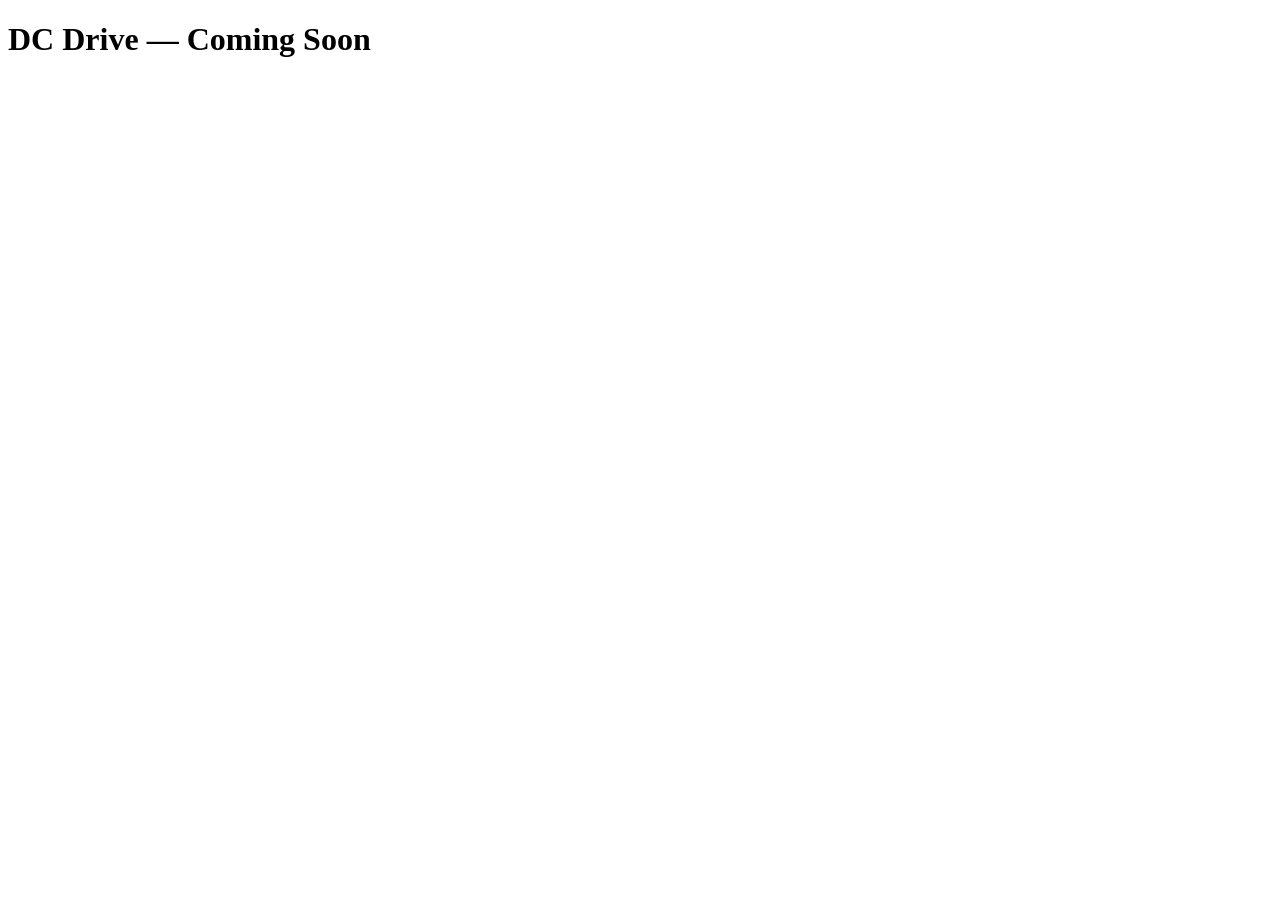
==== index.html @ 0e6df4d0 "Initial commit — repo setup + CNAME" ====
<!DOCTYPE html>
<html lang="el">
<head>
<meta charset="UTF-8">
<meta name="viewport" content="width=device-width, initial-scale=1.0">
<title>DC Drive — Σχολή Οδηγών</title>
</head>
<body>
<h1>DC Drive — Coming Soon</h1>
</body>
</html>
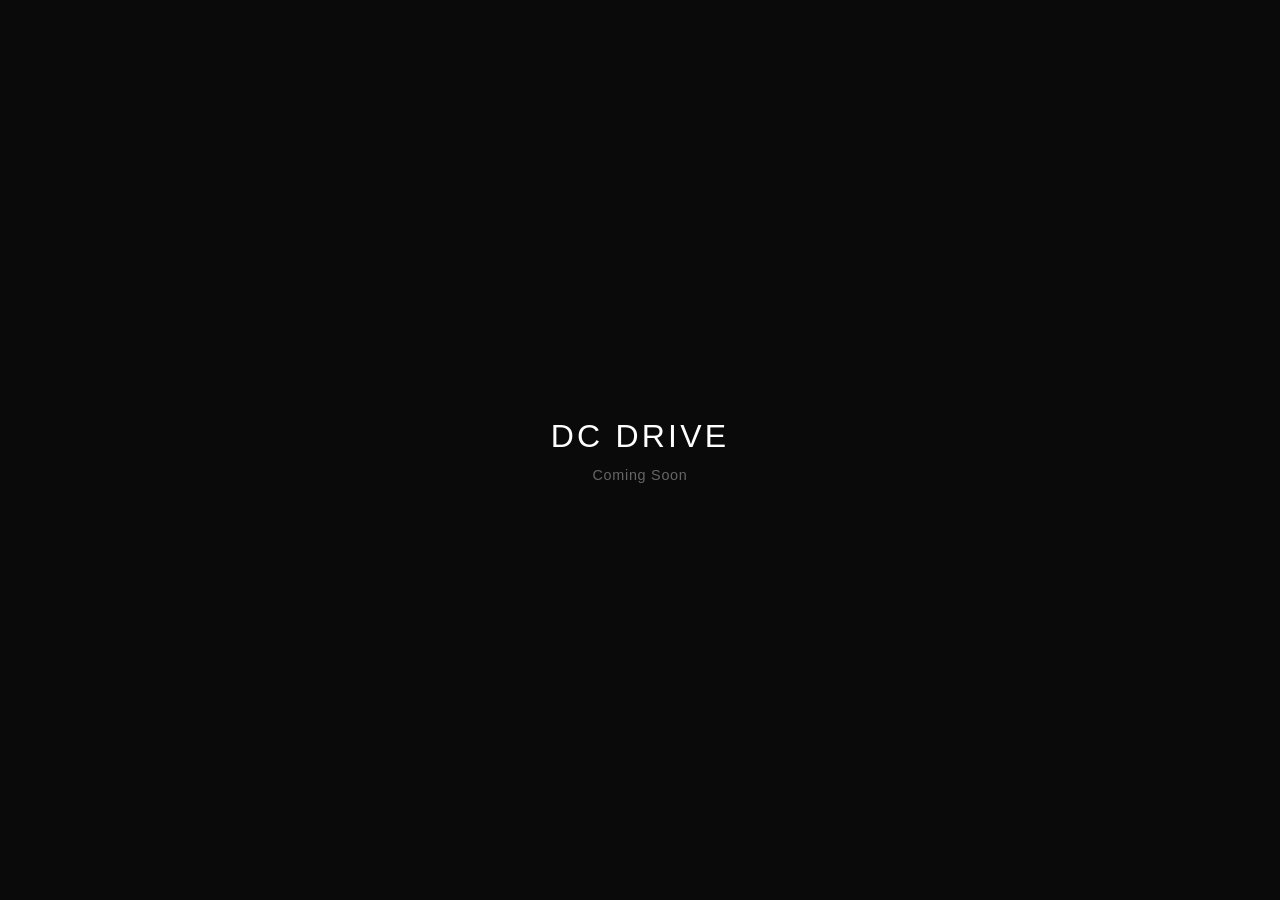
==== commit 94a0cf93: "Hello World — DC Drive coming soon" ====
--- a/index.html
+++ b/index.html
@@ -3,9 +3,26 @@
 <head>
 <meta charset="UTF-8">
 <meta name="viewport" content="width=device-width, initial-scale=1.0">
-<title>DC Drive — Σχολή Οδηγών</title>
+<title>DC Drive</title>
+<style>
+  * { margin: 0; padding: 0; box-sizing: border-box; }
+  body { 
+    background: #0a0a0a; 
+    color: #fff; 
+    font-family: -apple-system, sans-serif;
+    height: 100vh;
+    display: flex;
+    align-items: center;
+    justify-content: center;
+    flex-direction: column;
+    gap: 12px;
+  }
+  h1 { font-size: 2rem; font-weight: 400; letter-spacing: 0.1em; }
+  p { color: #666; font-size: 0.9rem; letter-spacing: 0.05em; }
+</style>
 </head>
 <body>
-<h1>DC Drive — Coming Soon</h1>
+  <h1>DC DRIVE</h1>
+  <p>Coming Soon</p>
 </body>
 </html>
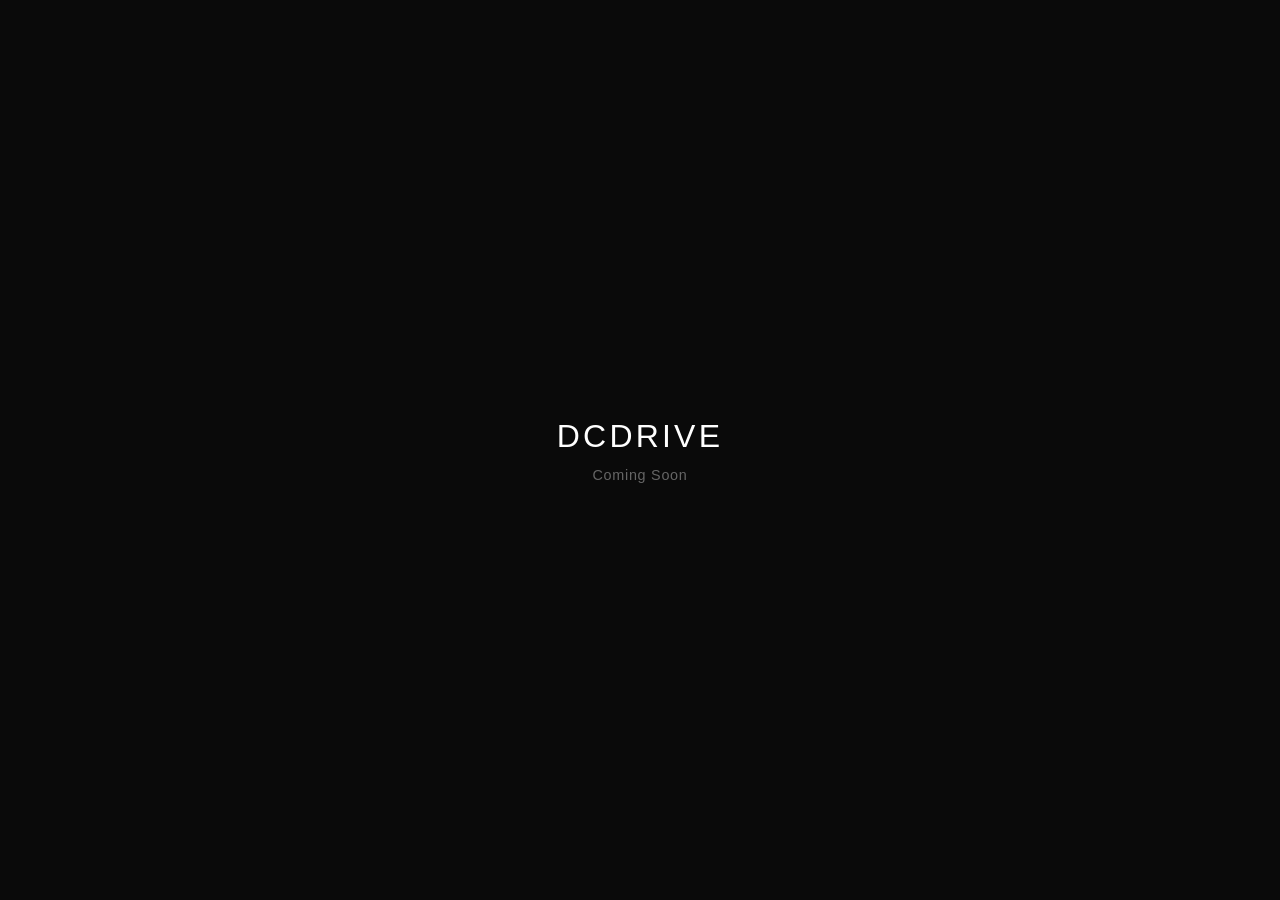
==== commit f4888468: "Fix: DCDRIVE one word" ====
--- a/index.html
+++ b/index.html
@@ -22,7 +22,7 @@
 </style>
 </head>
 <body>
-  <h1>DC DRIVE</h1>
+  <h1>DCDRIVE</h1>
   <p>Coming Soon</p>
 </body>
 </html>
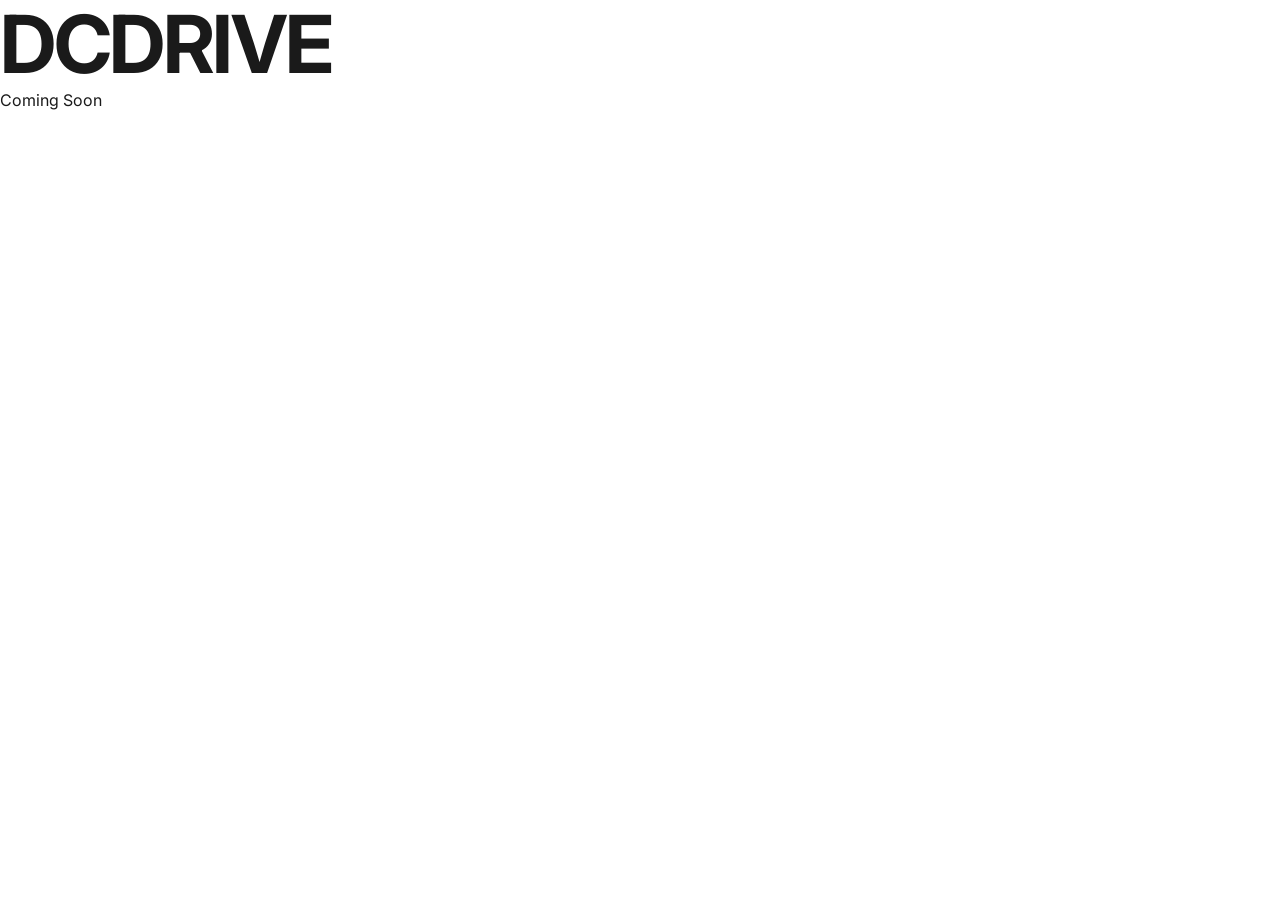
==== commit 9b160ab1: "SEO setup — meta tags, Open Graph, Inter variable font, structured data, favicon" ====
--- a/index.html
+++ b/index.html
@@ -1,28 +1,87 @@
 <!DOCTYPE html>
 <html lang="el">
 <head>
-<meta charset="UTF-8">
-<meta name="viewport" content="width=device-width, initial-scale=1.0">
-<title>DC Drive</title>
-<style>
-  * { margin: 0; padding: 0; box-sizing: border-box; }
-  body { 
-    background: #0a0a0a; 
-    color: #fff; 
-    font-family: -apple-system, sans-serif;
-    height: 100vh;
-    display: flex;
-    align-items: center;
-    justify-content: center;
-    flex-direction: column;
-    gap: 12px;
+
+  <!-- ============================================================
+       DC DRIVE — Σχολή Οδηγών
+       Design & Development: Eternal Optimists — eternaloptimists.com
+       ============================================================ -->
+
+  <meta charset="UTF-8">
+  <meta name="viewport" content="width=device-width, initial-scale=1.0">
+
+  <!-- Primary SEO -->
+  <title>DC Drive — Σχολή Οδηγών Αθήνα</title>
+  <meta name="description" content="Σχολή οδηγών DC Drive στην Αθήνα. Κατηγορίες Β, Α, Γ, Δ και επαγγελματικά. Υψηλό ποσοστό επιτυχίας, ευέλικτα ωράρια. Κλείστε ραντεβού σήμερα.">
+  <meta name="keywords" content="σχολή οδηγών, δίπλωμα οδήγησης, Αθήνα, κατηγορία Β, μοτοσυκλέτα, επαγγελματικό δίπλωμα">
+  <meta name="author" content="Dimitra Christothanopoulou">
+  <meta name="designer" content="Eternal Optimists — eternaloptimists.com">
+  <meta name="copyright" content="DC Drive. Design by Eternal Optimists.">
+  <meta name="robots" content="index, follow">
+  <link rel="canonical" href="https://dcdrive.gr/">
+
+  <!-- Open Graph (Facebook, LinkedIn, Viber) -->
+  <meta property="og:type" content="website">
+  <meta property="og:site_name" content="DC Drive">
+  <meta property="og:title" content="DC Drive — Σχολή Οδηγών Αθήνα">
+  <meta property="og:description" content="Σχολή οδηγών με εμπειρία από το 1979. Υψηλό ποσοστό επιτυχίας, όλες οι κατηγορίες διπλωμάτων.">
+  <meta property="og:url" content="https://dcdrive.gr/">
+  <meta property="og:image" content="https://dcdrive.gr/assets/images/og-image.jpg">
+  <meta property="og:image:width" content="1200">
+  <meta property="og:image:height" content="630">
+  <meta property="og:locale" content="el_GR">
+
+  <!-- Twitter Card -->
+  <meta name="twitter:card" content="summary_large_image">
+  <meta name="twitter:title" content="DC Drive — Σχολή Οδηγών Αθήνα">
+  <meta name="twitter:description" content="Σχολή οδηγών με εμπειρία από το 1979. Υψηλό ποσοστό επιτυχίας, όλες οι κατηγορίες.">
+  <meta name="twitter:image" content="https://dcdrive.gr/assets/images/og-image.jpg">
+
+  <!-- Favicon -->
+  <link rel="icon" type="image/svg+xml" href="assets/images/favicon.svg">
+  <link rel="icon" type="image/png" href="assets/images/favicon-32.png" sizes="32x32">
+  <link rel="apple-touch-icon" href="assets/images/apple-touch-icon.png">
+  <meta name="theme-color" content="#0A0A0A">
+
+  <!-- Google Fonts — Inter Variable (single request, all weights 100→900) -->
+  <link rel="preconnect" href="https://fonts.googleapis.com">
+  <link rel="preconnect" href="https://fonts.gstatic.com" crossorigin>
+  <link href="https://fonts.googleapis.com/css2?family=Inter:wght@100..900&display=swap" rel="stylesheet">
+
+  <!-- CSS -->
+  <link rel="stylesheet" href="assets/css/design-system.css">
+  <link rel="stylesheet" href="assets/css/layout.css">
+
+  <!-- Structured Data — Local Business -->
+  <script type="application/ld+json">
+  {
+    "@context": "https://schema.org",
+    "@type": "DrivingSchool",
+    "name": "DC Drive",
+    "description": "Σχολή οδηγών στην Αθήνα με εμπειρία από το 1979.",
+    "url": "https://dcdrive.gr",
+    "telephone": "[ΑΝΑΜΟΝΗ]",
+    "email": "[ΑΝΑΜΟΝΗ]",
+    "address": {
+      "@type": "PostalAddress",
+      "streetAddress": "[ΑΝΑΜΟΝΗ]",
+      "addressLocality": "Αθήνα",
+      "addressCountry": "GR"
+    },
+    "openingHours": "[ΑΝΑΜΟΝΗ]",
+    "founder": {
+      "@type": "Person",
+      "name": "Dimitra Christothanopoulou"
+    }
   }
-  h1 { font-size: 2rem; font-weight: 400; letter-spacing: 0.1em; }
-  p { color: #666; font-size: 0.9rem; letter-spacing: 0.05em; }
-</style>
+  </script>
+
 </head>
 <body>
   <h1>DCDRIVE</h1>
   <p>Coming Soon</p>
+
+  <!-- JS -->
+  <script src="assets/js/main.js"></script>
 </body>
 </html>
--- a/assets/css/design-system.css
+++ b/assets/css/design-system.css
@@ -0,0 +1,497 @@
+/* ============================================================
+   DC DRIVE — Design System
+   Version: 1.0
+   Author: Eternal Optimists
+   
+   TABLE OF CONTENTS
+   1. CSS Variables (Tokens)
+      1a. Colors
+      1b. Typography
+      1c. Spacing
+      1d. Layout
+      1e. Motion
+      1f. Shadows & Borders
+   2. Reset & Base
+   3. Typography Scale
+   4. Layout Utilities
+   5. Button System
+   6. Form Elements
+   ============================================================ */
+
+
+/* ============================================================
+   1. CSS VARIABLES (TOKENS)
+   ============================================================ */
+
+:root {
+
+  /* ----------------------------------------------------------
+     1a. COLORS
+     Placeholder palette — update when brand assets arrive
+     ---------------------------------------------------------- */
+
+  /* Brand — to be updated with client colors */
+  --color-primary:        #0047FF;   /* Main brand color — PLACEHOLDER */
+  --color-primary-dark:   #0035CC;   /* Hover state */
+  --color-primary-light:  #E8EFFE;   /* Tint / backgrounds */
+  --color-accent:         #FF3B00;   /* CTA, highlights — PLACEHOLDER */
+  --color-accent-dark:    #CC2F00;   /* Hover state */
+
+  /* Neutrals */
+  --color-black:          #0A0A0A;
+  --color-dark:           #1A1A1A;
+  --color-dark-2:         #2C2C2C;
+  --color-gray-700:       #4A4A4A;
+  --color-gray-500:       #767676;
+  --color-gray-300:       #B8B8B8;
+  --color-gray-100:       #F0F0F0;
+  --color-white:          #FFFFFF;
+
+  /* Semantic */
+  --color-bg:             #FFFFFF;
+  --color-bg-dark:        #0A0A0A;
+  --color-bg-subtle:      #F7F7F7;
+  --color-text:           #1A1A1A;
+  --color-text-muted:     #767676;
+  --color-text-inverted:  #FFFFFF;
+  --color-border:         #E8E8E8;
+  --color-border-dark:    #2C2C2C;
+
+  /* Status */
+  --color-success:        #1A8A4A;
+  --color-error:          #D32F2F;
+
+
+  /* ----------------------------------------------------------
+     1b. TYPOGRAPHY
+     ---------------------------------------------------------- */
+
+  /* Font families — PLACEHOLDERS, update when brand assets arrive */
+  /* Single variable font — Inter covers all weights 100→900
+     Import: https://fonts.googleapis.com/css2?family=Inter:wght@100..900&display=swap */
+  --font-display:   'Inter', -apple-system, sans-serif;
+  --font-body:      'Inter', -apple-system, sans-serif;
+  --font-mono:      'JetBrains Mono', monospace;
+
+  /* Font weights */
+  --weight-regular:   400;
+  --weight-medium:    500;
+  --weight-semibold:  600;
+  --weight-bold:      700;
+  --weight-black:     900;
+
+  /* Type scale — clamp(min, preferred, max) */
+  --text-xs:    clamp(0.688rem, 1vw, 0.75rem);     /* 11–12px  — labels, captions */
+  --text-sm:    clamp(0.813rem, 1.2vw, 0.875rem);  /* 13–14px  — small text */
+  --text-base:  clamp(0.938rem, 1.4vw, 1rem);      /* 15–16px  — body */
+  --text-md:    clamp(1rem, 1.6vw, 1.125rem);      /* 16–18px  — body large */
+  --text-lg:    clamp(1.125rem, 2vw, 1.25rem);     /* 18–20px  — lead text */
+  --text-xl:    clamp(1.25rem, 2.5vw, 1.5rem);     /* 20–24px  — subheadings */
+  --text-2xl:   clamp(1.5rem, 3vw, 2rem);          /* 24–32px  — h3 */
+  --text-3xl:   clamp(2rem, 4vw, 2.75rem);         /* 32–44px  — h2 */
+  --text-4xl:   clamp(2.5rem, 5vw, 3.5rem);        /* 40–56px  — h1 */
+  --text-5xl:   clamp(3rem, 7vw, 5rem);            /* 48–80px  — hero */
+  --text-6xl:   clamp(3.5rem, 10vw, 7rem);         /* 56–112px — display */
+
+  /* Line heights */
+  --leading-tight:    1.1;
+  --leading-snug:     1.25;
+  --leading-normal:   1.5;
+  --leading-relaxed:  1.7;
+
+  /* Letter spacing */
+  --tracking-tight:   -0.03em;
+  --tracking-normal:   0;
+  --tracking-wide:     0.05em;
+  --tracking-wider:    0.1em;
+  --tracking-widest:   0.2em;
+
+
+  /* ----------------------------------------------------------
+     1c. SPACING (8px base grid)
+     ---------------------------------------------------------- */
+
+  --space-1:    8px;
+  --space-2:   16px;
+  --space-3:   24px;
+  --space-4:   32px;
+  --space-5:   40px;
+  --space-6:   48px;
+  --space-7:   64px;
+  --space-8:   80px;
+  --space-9:   96px;
+  --space-10: 120px;
+  --space-11: 160px;
+  --space-12: 200px;
+
+
+  /* ----------------------------------------------------------
+     1d. LAYOUT
+     ---------------------------------------------------------- */
+
+  --container-max:    1440px;
+  --container-wide:   1280px;
+  --container-narrow:  800px;
+  --container-xs:      560px;
+
+  --gutter-mobile:     24px;
+  --gutter-tablet:     48px;
+  --gutter-desktop:    80px;
+
+  --nav-height:        72px;
+  --nav-height-mobile: 64px;
+
+
+  /* ----------------------------------------------------------
+     1e. MOTION
+     ---------------------------------------------------------- */
+
+  --ease-default:   cubic-bezier(0.4, 0, 0.2, 1);
+  --ease-in:        cubic-bezier(0.4, 0, 1, 1);
+  --ease-out:       cubic-bezier(0, 0, 0.2, 1);
+  --ease-spring:    cubic-bezier(0.34, 1.56, 0.64, 1);
+
+  --duration-fast:    150ms;
+  --duration-normal:  250ms;
+  --duration-slow:    400ms;
+  --duration-slower:  600ms;
+
+
+  /* ----------------------------------------------------------
+     1f. SHADOWS & BORDERS
+     ---------------------------------------------------------- */
+
+  --radius-sm:   4px;
+  --radius-md:   8px;
+  --radius-lg:  16px;
+  --radius-xl:  24px;
+  --radius-full: 999px;
+
+  --shadow-sm:  0 1px 3px rgba(0,0,0,0.08);
+  --shadow-md:  0 4px 16px rgba(0,0,0,0.10);
+  --shadow-lg:  0 8px 32px rgba(0,0,0,0.12);
+  --shadow-xl:  0 16px 64px rgba(0,0,0,0.16);
+
+}
+
+
+/* ============================================================
+   2. RESET & BASE
+   ============================================================ */
+
+*, *::before, *::after {
+  box-sizing: border-box;
+  margin: 0;
+  padding: 0;
+}
+
+html {
+  scroll-behavior: smooth;
+  -webkit-text-size-adjust: 100%;
+}
+
+body {
+  font-family: var(--font-body);
+  font-size: var(--text-base);
+  font-weight: var(--weight-regular);
+  line-height: var(--leading-normal);
+  color: var(--color-text);
+  background-color: var(--color-bg);
+  -webkit-font-smoothing: antialiased;
+  -moz-osx-font-smoothing: grayscale;
+  overflow-x: hidden;
+}
+
+img, video {
+  max-width: 100%;
+  height: auto;
+  display: block;
+}
+
+a {
+  color: inherit;
+  text-decoration: none;
+}
+
+ul, ol {
+  list-style: none;
+}
+
+button {
+  cursor: pointer;
+  border: none;
+  background: none;
+  font-family: inherit;
+}
+
+input, textarea, select {
+  font-family: inherit;
+  font-size: inherit;
+}
+
+
+/* ============================================================
+   3. TYPOGRAPHY SCALE
+   ============================================================ */
+
+.display {
+  font-family: var(--font-display);
+  font-size: var(--text-6xl);
+  font-weight: var(--weight-black);
+  line-height: var(--leading-tight);
+  letter-spacing: var(--tracking-tight);
+}
+
+h1, .h1 {
+  font-family: var(--font-display);
+  font-size: var(--text-5xl);
+  font-weight: var(--weight-bold);
+  line-height: var(--leading-tight);
+  letter-spacing: var(--tracking-tight);
+}
+
+h2, .h2 {
+  font-family: var(--font-display);
+  font-size: var(--text-4xl);
+  font-weight: var(--weight-bold);
+  line-height: var(--leading-snug);
+  letter-spacing: var(--tracking-tight);
+}
+
+h3, .h3 {
+  font-family: var(--font-display);
+  font-size: var(--text-3xl);
+  font-weight: var(--weight-semibold);
+  line-height: var(--leading-snug);
+}
+
+h4, .h4 {
+  font-family: var(--font-display);
+  font-size: var(--text-2xl);
+  font-weight: var(--weight-semibold);
+  line-height: var(--leading-snug);
+}
+
+h5, .h5 {
+  font-size: var(--text-xl);
+  font-weight: var(--weight-medium);
+  line-height: var(--leading-normal);
+}
+
+h6, .h6 {
+  font-size: var(--text-lg);
+  font-weight: var(--weight-medium);
+  line-height: var(--leading-normal);
+}
+
+.lead {
+  font-size: var(--text-lg);
+  font-weight: var(--weight-regular);
+  line-height: var(--leading-relaxed);
+  color: var(--color-text-muted);
+}
+
+.body-lg {
+  font-size: var(--text-md);
+  line-height: var(--leading-relaxed);
+}
+
+.body {
+  font-size: var(--text-base);
+  line-height: var(--leading-normal);
+}
+
+.body-sm {
+  font-size: var(--text-sm);
+  line-height: var(--leading-normal);
+}
+
+.label {
+  font-family: var(--font-mono);
+  font-size: var(--text-xs);
+  font-weight: var(--weight-medium);
+  letter-spacing: var(--tracking-widest);
+  text-transform: uppercase;
+}
+
+.caption {
+  font-size: var(--text-xs);
+  color: var(--color-text-muted);
+  line-height: var(--leading-normal);
+}
+
+
+/* ============================================================
+   4. LAYOUT UTILITIES
+   ============================================================ */
+
+.container {
+  width: 100%;
+  max-width: var(--container-max);
+  margin-left: auto;
+  margin-right: auto;
+  padding-left: var(--gutter-mobile);
+  padding-right: var(--gutter-mobile);
+}
+
+@media (min-width: 768px) {
+  .container {
+    padding-left: var(--gutter-tablet);
+    padding-right: var(--gutter-tablet);
+  }
+}
+
+@media (min-width: 1280px) {
+  .container {
+    padding-left: var(--gutter-desktop);
+    padding-right: var(--gutter-desktop);
+  }
+}
+
+.container--narrow {
+  max-width: var(--container-narrow);
+  margin-left: auto;
+  margin-right: auto;
+}
+
+.section {
+  padding-top: var(--space-10);
+  padding-bottom: var(--space-10);
+}
+
+.section--sm {
+  padding-top: var(--space-7);
+  padding-bottom: var(--space-7);
+}
+
+.section--lg {
+  padding-top: var(--space-11);
+  padding-bottom: var(--space-11);
+}
+
+/* Dark section variant */
+.section--dark {
+  background-color: var(--color-bg-dark);
+  color: var(--color-text-inverted);
+}
+
+.section--subtle {
+  background-color: var(--color-bg-subtle);
+}
+
+
+/* ============================================================
+   5. BUTTON SYSTEM
+   ============================================================ */
+
+.btn {
+  display: inline-flex;
+  align-items: center;
+  justify-content: center;
+  gap: var(--space-1);
+  padding: 14px var(--space-4);
+  font-family: var(--font-body);
+  font-size: var(--text-sm);
+  font-weight: var(--weight-semibold);
+  letter-spacing: var(--tracking-wide);
+  text-transform: uppercase;
+  border-radius: var(--radius-sm);
+  transition: all var(--duration-normal) var(--ease-out);
+  white-space: nowrap;
+  cursor: pointer;
+  border: 2px solid transparent;
+}
+
+/* Primary */
+.btn--primary {
+  background: var(--color-accent);
+  color: var(--color-white);
+  border-color: var(--color-accent);
+}
+.btn--primary:hover {
+  background: var(--color-accent-dark);
+  border-color: var(--color-accent-dark);
+  transform: translateY(-1px);
+  box-shadow: var(--shadow-md);
+}
+
+/* Secondary */
+.btn--secondary {
+  background: transparent;
+  color: var(--color-text);
+  border-color: var(--color-text);
+}
+.btn--secondary:hover {
+  background: var(--color-text);
+  color: var(--color-white);
+}
+
+/* Ghost — for dark backgrounds */
+.btn--ghost {
+  background: transparent;
+  color: var(--color-white);
+  border-color: rgba(255,255,255,0.4);
+}
+.btn--ghost:hover {
+  background: rgba(255,255,255,0.1);
+  border-color: var(--color-white);
+}
+
+/* Sizes */
+.btn--sm {
+  padding: 10px var(--space-3);
+  font-size: var(--text-xs);
+}
+
+.btn--lg {
+  padding: 18px var(--space-6);
+  font-size: var(--text-base);
+}
+
+
+/* ============================================================
+   6. FORM ELEMENTS
+   ============================================================ */
+
+.form-group {
+  display: flex;
+  flex-direction: column;
+  gap: var(--space-1);
+}
+
+.form-label {
+  font-size: var(--text-sm);
+  font-weight: var(--weight-medium);
+  color: var(--color-text);
+}
+
+.form-input,
+.form-textarea,
+.form-select {
+  width: 100%;
+  padding: 12px var(--space-2);
+  font-family: var(--font-body);
+  font-size: var(--text-base);
+  color: var(--color-text);
+  background: var(--color-white);
+  border: 1.5px solid var(--color-border);
+  border-radius: var(--radius-sm);
+  transition: border-color var(--duration-fast) var(--ease-out);
+  outline: none;
+}
+
+.form-input:focus,
+.form-textarea:focus,
+.form-select:focus {
+  border-color: var(--color-primary);
+}
+
+.form-input::placeholder,
+.form-textarea::placeholder {
+  color: var(--color-gray-300);
+}
+
+.form-textarea {
+  resize: vertical;
+  min-height: 120px;
+}
--- a/assets/css/layout.css
+++ b/assets/css/layout.css
@@ -0,0 +1,517 @@
+/* ============================================================
+   DC DRIVE — Layout
+   Sections, grids, nav, footer
+   Imports: design-system.css (must load first)
+   ============================================================ */
+
+
+/* ============================================================
+   NAVIGATION
+   ============================================================ */
+
+.nav {
+  position: fixed;
+  top: 0;
+  left: 0;
+  width: 100%;
+  height: var(--nav-height);
+  z-index: 100;
+  display: flex;
+  align-items: center;
+  transition: background var(--duration-normal) var(--ease-out),
+              box-shadow var(--duration-normal) var(--ease-out);
+}
+
+.nav.scrolled {
+  background: var(--color-bg);
+  box-shadow: var(--shadow-sm);
+}
+
+.nav__inner {
+  display: flex;
+  align-items: center;
+  justify-content: space-between;
+  width: 100%;
+}
+
+.nav__logo {
+  height: 36px;
+  width: auto;
+}
+
+.nav__links {
+  display: flex;
+  align-items: center;
+  gap: var(--space-5);
+}
+
+.nav__link {
+  font-size: var(--text-sm);
+  font-weight: var(--weight-medium);
+  color: var(--color-text);
+  transition: color var(--duration-fast) var(--ease-out);
+}
+
+.nav__link:hover {
+  color: var(--color-accent);
+}
+
+.nav__cta {
+  margin-left: var(--space-3);
+}
+
+/* Mobile nav */
+.nav__hamburger {
+  display: none;
+  flex-direction: column;
+  gap: 5px;
+  padding: 8px;
+}
+
+.nav__hamburger span {
+  display: block;
+  width: 24px;
+  height: 2px;
+  background: var(--color-text);
+  transition: all var(--duration-normal) var(--ease-out);
+}
+
+@media (max-width: 768px) {
+  .nav__links {
+    display: none;
+    position: fixed;
+    top: var(--nav-height-mobile);
+    left: 0;
+    width: 100%;
+    background: var(--color-bg);
+    flex-direction: column;
+    padding: var(--space-4) var(--gutter-mobile);
+    gap: var(--space-3);
+    box-shadow: var(--shadow-md);
+  }
+
+  .nav__links.open {
+    display: flex;
+  }
+
+  .nav__hamburger {
+    display: flex;
+  }
+
+  .nav__cta {
+    margin-left: 0;
+  }
+}
+
+
+/* ============================================================
+   HERO SECTION
+   ============================================================ */
+
+.hero {
+  min-height: 100vh;
+  display: flex;
+  align-items: center;
+  padding-top: var(--nav-height);
+  position: relative;
+  overflow: hidden;
+}
+
+.hero--dark {
+  background: var(--color-bg-dark);
+  color: var(--color-text-inverted);
+}
+
+.hero__bg {
+  position: absolute;
+  inset: 0;
+  z-index: 0;
+}
+
+.hero__bg img,
+.hero__bg video {
+  width: 100%;
+  height: 100%;
+  object-fit: cover;
+}
+
+.hero__overlay {
+  position: absolute;
+  inset: 0;
+  background: linear-gradient(
+    to bottom,
+    rgba(0,0,0,0.5) 0%,
+    rgba(0,0,0,0.3) 50%,
+    rgba(0,0,0,0.7) 100%
+  );
+  z-index: 1;
+}
+
+.hero__content {
+  position: relative;
+  z-index: 2;
+  max-width: 800px;
+}
+
+.hero__label {
+  margin-bottom: var(--space-3);
+  color: var(--color-accent);
+}
+
+.hero__title {
+  margin-bottom: var(--space-3);
+}
+
+.hero__subtitle {
+  margin-bottom: var(--space-6);
+  max-width: 560px;
+}
+
+.hero__actions {
+  display: flex;
+  gap: var(--space-2);
+  flex-wrap: wrap;
+}
+
+
+/* ============================================================
+   STATS / NUMBERS BAR
+   ============================================================ */
+
+.stats {
+  background: var(--color-primary);
+  color: var(--color-white);
+  padding: var(--space-6) 0;
+}
+
+.stats__grid {
+  display: grid;
+  grid-template-columns: repeat(auto-fit, minmax(160px, 1fr));
+  gap: var(--space-4);
+  text-align: center;
+}
+
+.stats__number {
+  font-size: var(--text-4xl);
+  font-weight: var(--weight-black);
+  line-height: 1;
+  margin-bottom: var(--space-1);
+}
+
+.stats__label {
+  font-size: var(--text-sm);
+  opacity: 0.8;
+  letter-spacing: var(--tracking-wide);
+}
+
+
+/* ============================================================
+   SERVICES / CATEGORIES GRID
+   ============================================================ */
+
+.services__grid {
+  display: grid;
+  grid-template-columns: repeat(auto-fit, minmax(260px, 1fr));
+  gap: var(--space-3);
+  margin-top: var(--space-7);
+}
+
+.service-card {
+  padding: var(--space-5);
+  border: 1.5px solid var(--color-border);
+  border-radius: var(--radius-md);
+  transition: border-color var(--duration-normal) var(--ease-out),
+              transform var(--duration-normal) var(--ease-out),
+              box-shadow var(--duration-normal) var(--ease-out);
+}
+
+.service-card:hover {
+  border-color: var(--color-primary);
+  transform: translateY(-4px);
+  box-shadow: var(--shadow-lg);
+}
+
+.service-card__icon {
+  width: 48px;
+  height: 48px;
+  margin-bottom: var(--space-3);
+}
+
+.service-card__title {
+  font-size: var(--text-xl);
+  font-weight: var(--weight-semibold);
+  margin-bottom: var(--space-1);
+}
+
+.service-card__desc {
+  font-size: var(--text-sm);
+  color: var(--color-text-muted);
+  line-height: var(--leading-relaxed);
+}
+
+
+/* ============================================================
+   WHY US / FEATURES
+   ============================================================ */
+
+.features__grid {
+  display: grid;
+  grid-template-columns: repeat(auto-fit, minmax(220px, 1fr));
+  gap: var(--space-6);
+  margin-top: var(--space-7);
+}
+
+.feature {
+  display: flex;
+  flex-direction: column;
+  gap: var(--space-2);
+}
+
+.feature__number {
+  font-family: var(--font-mono);
+  font-size: var(--text-xs);
+  color: var(--color-accent);
+  letter-spacing: var(--tracking-widest);
+  text-transform: uppercase;
+}
+
+.feature__title {
+  font-size: var(--text-xl);
+  font-weight: var(--weight-semibold);
+}
+
+.feature__desc {
+  font-size: var(--text-base);
+  color: var(--color-text-muted);
+  line-height: var(--leading-relaxed);
+}
+
+
+/* ============================================================
+   TESTIMONIALS
+   ============================================================ */
+
+.testimonials__grid {
+  display: grid;
+  grid-template-columns: repeat(auto-fit, minmax(280px, 1fr));
+  gap: var(--space-4);
+  margin-top: var(--space-7);
+}
+
+.testimonial-card {
+  padding: var(--space-5);
+  background: var(--color-bg-subtle);
+  border-radius: var(--radius-md);
+}
+
+.testimonial-card__text {
+  font-size: var(--text-md);
+  line-height: var(--leading-relaxed);
+  margin-bottom: var(--space-4);
+}
+
+.testimonial-card__author {
+  display: flex;
+  align-items: center;
+  gap: var(--space-2);
+}
+
+.testimonial-card__avatar {
+  width: 40px;
+  height: 40px;
+  border-radius: var(--radius-full);
+  background: var(--color-gray-300);
+  overflow: hidden;
+}
+
+.testimonial-card__name {
+  font-size: var(--text-sm);
+  font-weight: var(--weight-semibold);
+}
+
+.testimonial-card__meta {
+  font-size: var(--text-xs);
+  color: var(--color-text-muted);
+}
+
+
+/* ============================================================
+   CTA BANNER
+   ============================================================ */
+
+.cta-banner {
+  background: var(--color-bg-dark);
+  color: var(--color-text-inverted);
+  text-align: center;
+  padding: var(--space-11) 0;
+}
+
+.cta-banner__title {
+  margin-bottom: var(--space-3);
+}
+
+.cta-banner__subtitle {
+  margin-bottom: var(--space-6);
+  color: var(--color-gray-300);
+  max-width: var(--container-xs);
+  margin-left: auto;
+  margin-right: auto;
+}
+
+.cta-banner__actions {
+  display: flex;
+  gap: var(--space-2);
+  justify-content: center;
+  flex-wrap: wrap;
+}
+
+
+/* ============================================================
+   CONTACT SECTION
+   ============================================================ */
+
+.contact__grid {
+  display: grid;
+  grid-template-columns: 1fr 1fr;
+  gap: var(--space-10);
+  align-items: start;
+  margin-top: var(--space-7);
+}
+
+.contact__info {
+  display: flex;
+  flex-direction: column;
+  gap: var(--space-5);
+}
+
+.contact__item {
+  display: flex;
+  flex-direction: column;
+  gap: 4px;
+}
+
+.contact__item-label {
+  font-size: var(--text-xs);
+  font-weight: var(--weight-medium);
+  letter-spacing: var(--tracking-widest);
+  text-transform: uppercase;
+  color: var(--color-text-muted);
+}
+
+.contact__item-value {
+  font-size: var(--text-xl);
+  font-weight: var(--weight-semibold);
+}
+
+.contact__map {
+  margin-top: var(--space-5);
+  border-radius: var(--radius-md);
+  overflow: hidden;
+  aspect-ratio: 4/3;
+}
+
+.contact__map iframe {
+  width: 100%;
+  height: 100%;
+  border: none;
+}
+
+.contact__form {
+  display: flex;
+  flex-direction: column;
+  gap: var(--space-3);
+}
+
+@media (max-width: 768px) {
+  .contact__grid {
+    grid-template-columns: 1fr;
+    gap: var(--space-7);
+  }
+}
+
+
+/* ============================================================
+   FOOTER
+   ============================================================ */
+
+.footer {
+  background: var(--color-dark);
+  color: var(--color-text-inverted);
+  padding: var(--space-7) 0 var(--space-4);
+}
+
+.footer__grid {
+  display: grid;
+  grid-template-columns: 2fr 1fr 1fr;
+  gap: var(--space-7);
+  padding-bottom: var(--space-7);
+  border-bottom: 1px solid var(--color-border-dark);
+}
+
+.footer__logo {
+  height: 32px;
+  margin-bottom: var(--space-3);
+}
+
+.footer__tagline {
+  font-size: var(--text-sm);
+  color: var(--color-gray-500);
+  max-width: 280px;
+  line-height: var(--leading-relaxed);
+}
+
+.footer__heading {
+  font-size: var(--text-xs);
+  font-weight: var(--weight-medium);
+  letter-spacing: var(--tracking-widest);
+  text-transform: uppercase;
+  color: var(--color-gray-500);
+  margin-bottom: var(--space-3);
+}
+
+.footer__links {
+  display: flex;
+  flex-direction: column;
+  gap: var(--space-2);
+}
+
+.footer__link {
+  font-size: var(--text-sm);
+  color: var(--color-gray-300);
+  transition: color var(--duration-fast) var(--ease-out);
+}
+
+.footer__link:hover {
+  color: var(--color-white);
+}
+
+.footer__bottom {
+  display: flex;
+  align-items: center;
+  justify-content: space-between;
+  padding-top: var(--space-4);
+  font-size: var(--text-xs);
+  color: var(--color-gray-500);
+}
+
+.footer__credit a {
+  color: var(--color-gray-300);
+  transition: color var(--duration-fast) var(--ease-out);
+}
+
+.footer__credit a:hover {
+  color: var(--color-white);
+}
+
+@media (max-width: 768px) {
+  .footer__grid {
+    grid-template-columns: 1fr;
+    gap: var(--space-5);
+  }
+
+  .footer__bottom {
+    flex-direction: column;
+    gap: var(--space-2);
+    text-align: center;
+  }
+}
